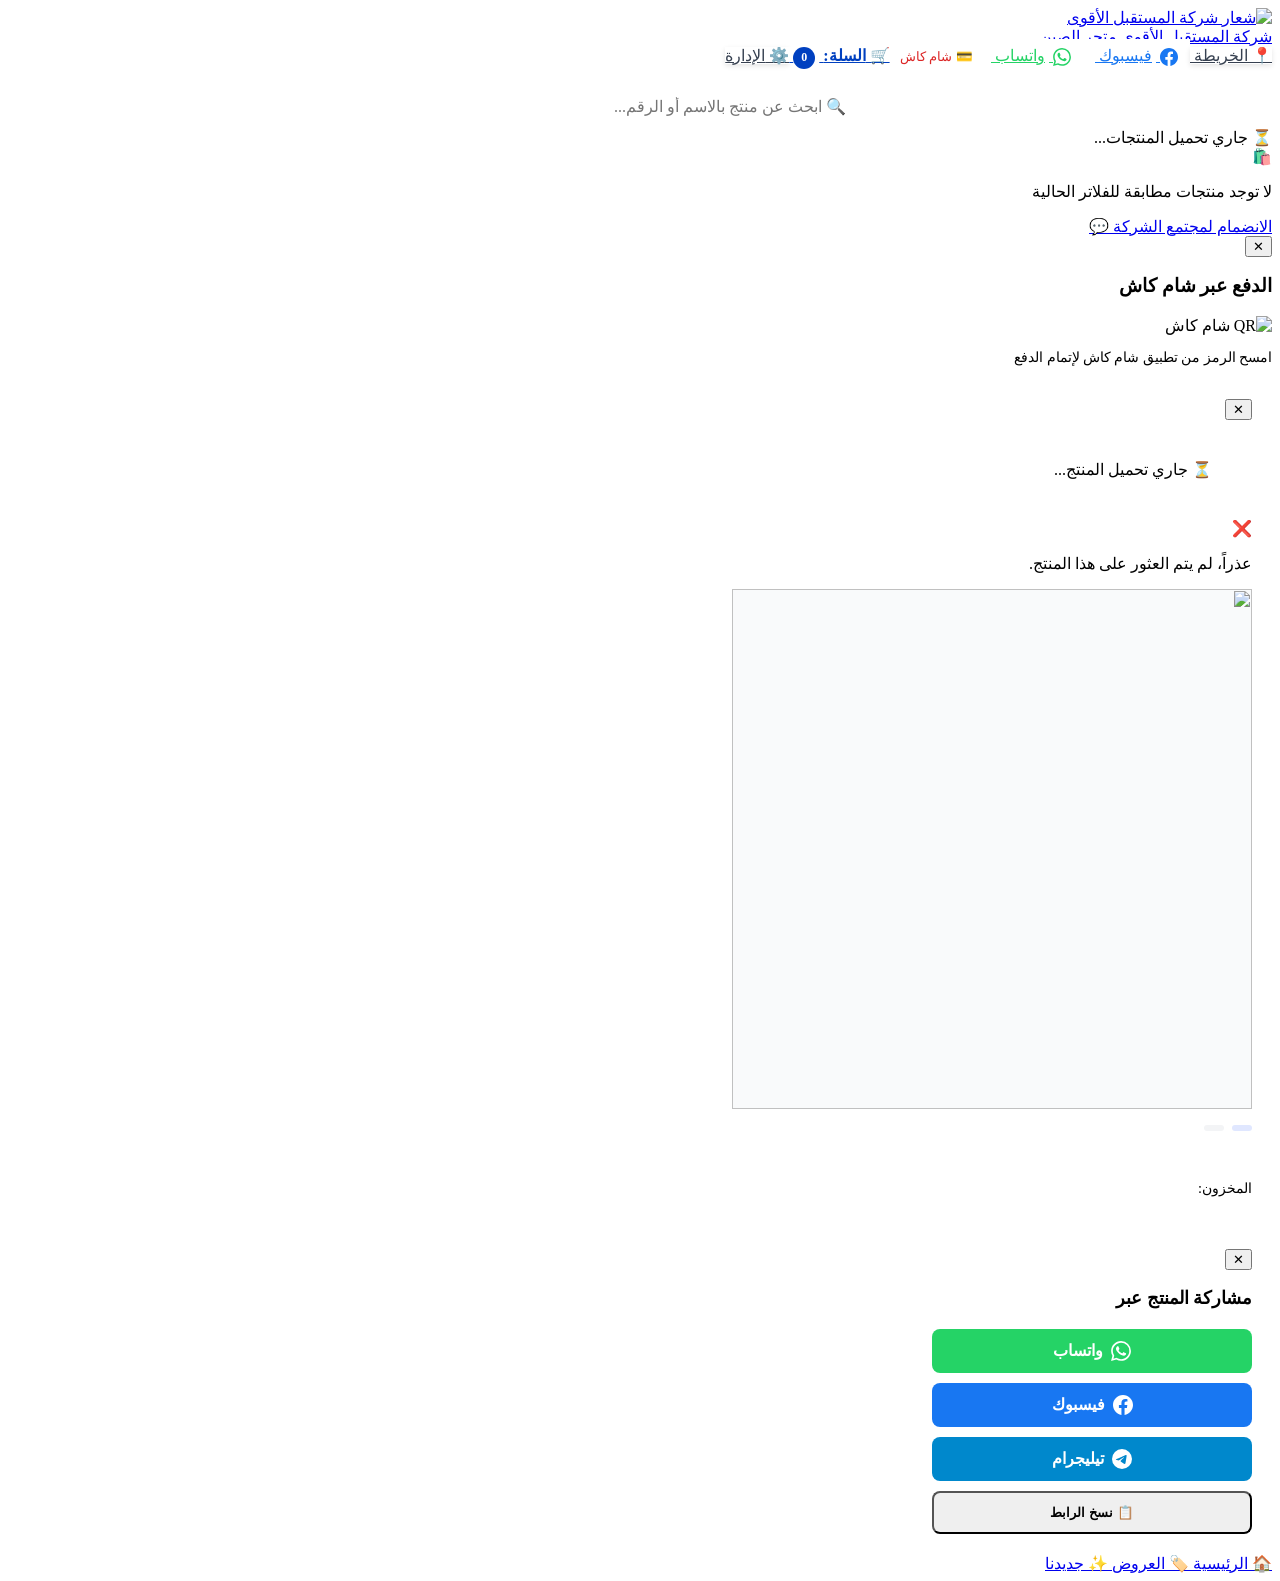
==== public/index.html @ 18c7450a "feat: add bottom navigation, new page, and new badge" ====
﻿<!DOCTYPE html>
<html lang="ar" dir="rtl">
<head>
  <meta charset="UTF-8">
  <meta name="viewport" content="width=device-width, initial-scale=1.0">
  <title>متجر الصين | شركة المستقبل الأقوى</title>
  <meta name="description" content="متجر شركة المستقبل الأقوى - The Stronger Future">
  <link rel="icon" type="image/png" href="/images/logo.png">
  <link rel="stylesheet" href="/css/style.css">
</head>
<body>

  <!-- ============ HEADER ============ -->
  <header class="site-header">
    <div class="container header-inner">

      <!-- الشعار + الاسم (يمين) -->
      <a href="/" class="brand">
        <img src="/images/logo.png" alt="شعار شركة المستقبل الأقوى" class="brand-logo">
        <div class="brand-text">
          <span class="ar">شركة المستقبل الأقوى</span>
          <span class="en">متجر الصين</span>
        </div>
      </a>

      <!-- أزرار (يسار) -->
      <div class="header-actions">
        <!-- الخريطة -->
        <a href="https://maps.app.goo.gl/EZ3p8wQMnWsoLa227" target="_blank" rel="noopener" class="icon-btn" style="background: #fff; color: #374151; border: none; box-shadow: 0 2px 5px rgba(0,0,0,0.1);">
          📍 <span>الخريطة</span>
        </a>
        
        <!-- فيسبوك -->
        <a href="https://www.facebook.com/tsf.co" target="_blank" rel="noopener" class="icon-btn" style="background: #fff; color: #1877F2; padding: 8px 12px;">
          <svg width="18" height="18" viewBox="0 0 24 24" fill="currentColor" style="vertical-align: middle;"><path d="M24 12.073c0-6.627-5.373-12-12-12s-12 5.373-12 12c0 5.99 4.388 10.954 10.125 11.854v-8.385H7.078v-3.469h3.047V9.43c0-3.007 1.792-4.669 4.533-4.669 1.312 0 2.686.235 2.686.235v2.953H15.83c-1.491 0-1.956.925-1.956 1.874v2.25h3.328l-.532 3.469h-2.796v8.385C19.612 23.027 24 18.062 24 12.073z"/></svg>
          <span style="margin-right: 4px;">فيسبوك</span>
        </a>

        <!-- واتساب -->
        <a href="https://wa.me/963956410417" target="_blank" rel="noopener" class="icon-btn whatsapp" style="background: #fff; color: #25D366; padding: 8px 12px;">
          <svg width="18" height="18" viewBox="0 0 24 24" fill="currentColor" style="vertical-align: middle;"><path d="M17.472 14.382c-.297-.149-1.758-.867-2.03-.967-.273-.099-.471-.148-.67.15-.197.297-.767.966-.94 1.164-.173.199-.347.223-.644.075-.297-.15-1.255-.463-2.39-1.475-.883-.788-1.48-1.761-1.653-2.059-.173-.297-.018-.458.13-.606.134-.133.298-.347.446-.52.149-.174.198-.298.298-.497.099-.198.05-.371-.025-.52-.075-.149-.669-1.612-.916-2.207-.242-.579-.487-.5-.669-.51a12.8 12.8 0 0 0-.57-.01c-.198 0-.52.074-.792.372-.272.297-1.04 1.016-1.04 2.479 0 1.462 1.065 2.875 1.213 3.074.149.198 2.096 3.2 5.077 4.487.709.306 1.262.489 1.694.625.712.227 1.36.195 1.871.118.571-.085 1.758-.719 2.006-1.413.248-.694.248-1.289.173-1.413-.074-.124-.272-.198-.57-.347m-5.421 7.403h-.004a9.87 9.87 0 0 1-5.031-1.378l-.361-.214-3.741.982.998-3.648-.235-.374a9.86 9.86 0 0 1-1.51-5.26c.001-5.45 4.436-9.884 9.888-9.884 2.64 0 5.122 1.03 6.988 2.898a9.825 9.825 0 0 1 2.893 6.994c-.003 5.45-4.437 9.884-9.885 9.884m8.413-18.297A11.815 11.815 0 0 0 12.05 0C5.495 0 .16 5.335.157 11.892c0 2.096.547 4.142 1.588 5.945L.057 24l6.305-1.654a11.882 11.882 0 0 0 5.683 1.448h.005c6.554 0 11.89-5.335 11.893-11.893a11.821 11.821 0 0 0-3.48-8.413Z"/></svg>
          <span style="margin-right: 4px;">واتساب</span>
        </a>

        <!-- شام كاش -->
        <button class="icon-btn" id="shamCashBtn" style="background: #fff; color: #dc2626; border: none;">
          💳 <span>شام كاش</span>
        </button>

        <!-- الإدارة -->
        <a href="/cart.html" class="icon-btn" id="cartBtn" style="background: #fff; color: #0040C0; border: none; font-weight: 700;">
          🛒 <span>السلة:</span>
          <span class="cart-badge" id="cartBadge" style="background: #0040C0; color: #fff; border-radius: 50%; width: 22px; height: 22px; display: inline-flex; align-items: center; justify-content: center; font-size: 0.75rem; margin-right: 4px;">0</span>
        </a>

        <!-- السلة -->
        <a href="/admin.html" class="icon-btn" style="background: #fff; color: #374151; border: none; box-shadow: 0 2px 5px rgba(0,0,0,0.1);">
          ⚙️ <span>الإدارة</span>
        </a>
      </div>
    </div>
  </header>

  <!-- ============ BRAND SELECTOR ============ -->
  <section class="brand-selector" id="brandSelector">
    <div class="container">
      <div class="selector-actions" style="display: flex; flex-wrap: nowrap; overflow-x: auto; gap: 10px; align-items: center; justify-content: flex-start; padding-bottom: 5px;">
        
        
      </div>
      <div class="brand-buttons" id="brandButtons">
        <!-- تُملأ بـ JS -->
      </div>
    </div>
  </section>

  <!-- ============ CATEGORY BAR ============ -->
  <nav class="category-bar" id="categoryBar">
    <div class="container" id="categoryChips">
      <!-- تُملأ بـ JS -->
    </div>
  </nav>

  <!-- ============ PRODUCTS ============ -->
    <!-- ============ SEARCH BAR ============ -->
  <div class="container" style="padding-top: 12px;">
    <div style="position: relative; max-width: 500px; margin: 0 auto;">
      <input 
        type="text" 
        id="searchInput" 
        placeholder="🔍 ابحث عن منتج بالاسم أو الرقم..." 
        style="
          width: 100%;
          padding: 12px 44px 12px 44px;
          border: 2px solid var(--border);
          border-radius: 999px;
          font-size: 1rem;
          font-family: inherit;
          transition: all 0.2s;
          background: #fff;
        "
      >
      <button 
        id="clearSearchBtn" 
        style="
          position: absolute;
          left: 8px;
          top: 50%;
          transform: translateY(-50%);
          width: 32px;
          height: 32px;
          border-radius: 50%;
          background: #f3f4f6;
          color: var(--text-muted);
          display: none;
          align-items: center;
          justify-content: center;
          font-size: 1rem;
        "
        title="مسح البحث"
      >✕</button>
    </div>
  </div>
<main class="container">
    <div id="loadingState" class="loading">⏳ جاري تحميل المنتجات...</div>
    <div id="emptyState" class="empty-state hidden">
      <div class="emoji">🛍️</div>
      <p>لا توجد منتجات مطابقة للفلاتر الحالية</p>
    </div>
    <div class="products-grid" id="productsGrid">
      <!-- تُملأ بـ JS -->
    </div>
  </main>

  <!-- ============ FLOATING WHATSAPP ============ -->
  <a href="https://chat.whatsapp.com/KZf6brYjicuGDrqIsiV7Ft" target="_blank" rel="noopener" class="floating-whatsapp">
    <span class="wa-tooltip">الانضمام لمجتمع الشركة</span>
    💬
  </a>

  <!-- ============ SHAM CASH MODAL ============ -->
  <div class="modal-overlay hidden" id="shamCashModal">
    <div class="modal-content">
      <button class="modal-close" id="closeShamCash">✕</button>
      <h3>الدفع عبر شام كاش</h3>
      <img src="/images/sham-cash-qr.png" alt="QR شام كاش">
      <p style="color: var(--text-muted); font-size: 0.85rem;">امسح الرمز من تطبيق شام كاش لإتمام الدفع</p>
    </div>
  </div>

  <!-- ============ SCRIPTS ============ -->
  
  <!-- ============ PRODUCT MODAL ============ -->
  <div class="modal-overlay hidden" id="productModal">
    <div class="modal-content product-modal-content">
      <button class="modal-close" id="closeProductModal" style="z-index: 10;">✕</button>
      
      <div id="pmLoading" class="loading" style="padding: 40px;">⏳ جاري تحميل المنتج...</div>
      <div id="pmError" class="empty-state hidden">
        <div class="emoji">❌</div>
        <p>عذراً، لم يتم العثور على هذا المنتج.</p>
      </div>
      
      <div id="pmContent" class="hidden" style="display: flex; flex-direction: column; gap: 16px; text-align: right;">
        <div class="pm-image-wrap">
          <span class="product-id-badge" id="pmId" style="top: 8px; right: 8px;"></span>
          <img id="pmImg" src="" alt="">
        </div>
        
        <div>
          <div class="meta-row" style="margin-bottom: 8px;">
            <span class="badge" id="pmBrand"></span>
            <span class="badge" id="pmCategory" style="background:#f3f4f6; color:#333;"></span>
          </div>
          <h2 id="pmName" style="color: var(--primary); font-size: 1.3rem; line-height: 1.3;"></h2>
        </div>
        
        <div class="price-large" id="pmPrice" style="font-size: 1.6rem;"></div>
        
        <div style="color:var(--text-muted); font-size: 0.9rem;">
          المخزون: <strong id="pmStock"></strong>
        </div>

        <div style="border-top:1px solid var(--border); padding-top:16px;">
          <p style="margin-bottom: 8px; font-weight:700; font-size: 0.9rem;">الكمية المطلوبة:</p>
          <div class="qty-control">
            <button class="qty-btn" id="pmBtnMinus">−</button>
            <input type="range" class="qty-slider" id="pmQtySlider" min="1" value="1">
            <span class="qty-value" id="pmQtyVal">1</span>
            <button class="qty-btn" id="pmBtnPlus">+</button>
          </div>
        </div>

        <div style="display:flex; gap:8px; margin-top: 8px;">
          <button class="btn-primary" id="pmAddToCart" style="flex:1; padding:14px; font-size:1rem;">🛒 أضف للسلة</button>
          <button class="btn-icon-small share" id="pmShareBtn" style="width:50px; height:auto;">🔗</button>
          <button class="btn-icon-small trash" id="pmTrashBtn" style="width:50px; height:auto; color:var(--danger);" title="حذف من السلة">🗑️</button>
          
          
        </div>
      </div>
    </div>
  </div>

  <style>
    .product-modal-content {
      max-width: 520px;
      max-height: 90vh;
      overflow-y: auto;
      padding: 20px;
    }
    .pm-image-wrap {
      position: relative;
      width: 100%;
      aspect-ratio: 1/1;
      background: #f9fafb;
      border-radius: var(--radius-sm);
      overflow: hidden;
      display: flex;
      align-items: center;
      justify-content: center;
    }
    .pm-image-wrap img { width: 100%; height: 100%; object-fit: contain; }
    .pm-image-wrap .product-placeholder { font-size: 4rem; }
    .meta-row { display: flex; gap: 8px; flex-wrap: wrap; }
    .badge { background: #e0e7ff; color: var(--primary); padding: 3px 10px; border-radius: 999px; font-weight: 700; font-size: 0.75rem; }
  </style>
  <script src="/js/main.js"></script>
  <!-- ============ SHARE MENU ============ -->
  <div class="modal-overlay hidden" id="shareModal" style="z-index: 300;">
    <div class="modal-content" style="max-width: 320px; padding: 20px;">
      <button class="modal-close" id="closeShareModal" onclick="document.getElementById('shareModal').classList.add('hidden')">✕</button>
      <h3 style="color: var(--primary); margin-bottom: 20px; font-size: 1.1rem;">مشاركة المنتج عبر</h3>
      <div style="display: flex; flex-direction: column; gap: 10px;">
        <a href="#" id="shareWa" target="_blank" class="btn-primary" style="background: #25D366; color: #fff; text-decoration: none; padding: 12px; border-radius: 8px; font-weight: 700; display: flex; align-items: center; justify-content: center; gap: 8px;">
          <svg width="20" height="20" viewBox="0 0 24 24" fill="currentColor"><path d="M17.472 14.382c-.297-.149-1.758-.867-2.03-.967-.273-.099-.471-.148-.67.15-.197.297-.767.966-.94 1.164-.173.199-.347.223-.644.075-.297-.15-1.255-.463-2.39-1.475-.883-.788-1.48-1.761-1.653-2.059-.173-.297-.018-.458.13-.606.134-.133.298-.347.446-.52.149-.174.198-.298.298-.497.099-.198.05-.371-.025-.52-.075-.149-.669-1.612-.916-2.207-.242-.579-.487-.5-.669-.51a12.8 12.8 0 0 0-.57-.01c-.198 0-.52.074-.792.372-.272.297-1.04 1.016-1.04 2.479 0 1.462 1.065 2.875 1.213 3.074.149.198 2.096 3.2 5.077 4.487.709.306 1.262.489 1.694.625.712.227 1.36.195 1.871.118.571-.085 1.758-.719 2.006-1.413.248-.694.248-1.289.173-1.413-.074-.124-.272-.198-.57-.347m-5.421 7.403h-.004a9.87 9.87 0 0 1-5.031-1.378l-.361-.214-3.741.982.998-3.648-.235-.374a9.86 9.86 0 0 1-1.51-5.26c.001-5.45 4.436-9.884 9.888-9.884 2.64 0 5.122 1.03 6.988 2.898a9.825 9.825 0 0 1 2.893 6.994c-.003 5.45-4.437 9.884-9.885 9.884m8.413-18.297A11.815 11.815 0 0 0 12.05 0C5.495 0 .16 5.335.157 11.892c0 2.096.547 4.142 1.588 5.945L.057 24l6.305-1.654a11.882 11.882 0 0 0 5.683 1.448h.005c6.554 0 11.89-5.335 11.893-11.893a11.821 11.821 0 0 0-3.48-8.413Z"/></svg>
          واتساب
        </a>
        <a href="#" id="shareFb" target="_blank" class="btn-primary" style="background: #1877F2; color: #fff; text-decoration: none; padding: 12px; border-radius: 8px; font-weight: 700; display: flex; align-items: center; justify-content: center; gap: 8px;">
          <svg width="20" height="20" viewBox="0 0 24 24" fill="currentColor"><path d="M24 12.073c0-6.627-5.373-12-12-12s-12 5.373-12 12c0 5.99 4.388 10.954 10.125 11.854v-8.385H7.078v-3.469h3.047V9.43c0-3.007 1.792-4.669 4.533-4.669 1.312 0 2.686.235 2.686.235v2.953H15.83c-1.491 0-1.956.925-1.956 1.874v2.25h3.328l-.532 3.469h-2.796v8.385C19.612 23.027 24 18.062 24 12.073z"/></svg>
          فيسبوك
        </a>
        <a href="#" id="shareTg" target="_blank" class="btn-primary" style="background: #0088cc; color: #fff; text-decoration: none; padding: 12px; border-radius: 8px; font-weight: 700; display: flex; align-items: center; justify-content: center; gap: 8px;">
          <svg width="20" height="20" viewBox="0 0 24 24" fill="currentColor"><path d="M11.944 0A12 12 0 0 0 0 12a12 12 0 0 0 12 12 12 12 0 0 0 12-12A12 12 0 0 0 12 0a12 12 0 0 0-.056 0zm4.962 7.224c.1-.002.321.023.465.14a.506.506 0 0 1 .171.325c.016.093.036.306.02.472-.18 1.898-.962 6.502-1.36 8.627-.168.9-.499 1.201-.82 1.23-.696.065-1.225-.46-1.9-.902-1.056-.693-1.653-1.124-2.678-1.8-1.185-.78-.417-1.21.258-1.91.177-.184 3.247-2.977 3.307-3.23.007-.032.014-.15-.056-.212s-.174-.041-.249-.024c-.106.024-1.793 1.14-5.061 3.345-.48.33-.913.49-1.302.48-.428-.008-1.252-.241-1.865-.44-.752-.245-1.349-.374-1.297-.789.027-.216.325-.437.893-.663 3.498-1.524 5.83-2.529 6.998-3.014 3.332-1.386 4.025-1.627 4.476-1.635z"/></svg>
          تيليجرام
        </a>
        <button id="shareCopy" class="btn-outline" style="padding: 12px; border-radius: 8px; font-weight: 700; width: 100%;">
          📋 نسخ الرابط
        </button>
      </div>
    </div>
  </div>

  <!-- ============ BOTTOM NAVIGATION ============ -->
  <nav class="bottom-nav">
    <a href="/" class="nav-item active">
      <span class="nav-icon">🏠</span>
      <span class="nav-label">الرئيسية</span>
    </a>
    <a href="/offers.html" class="nav-item">
      <span class="nav-icon">🏷️</span>
      <span class="nav-label">العروض</span>
    </a>
    <a href="/new.html" class="nav-item">
      <span class="nav-icon">✨</span>
      <span class="nav-label">جديدنا</span>
    </a>
  </nav>

</body>
</html>
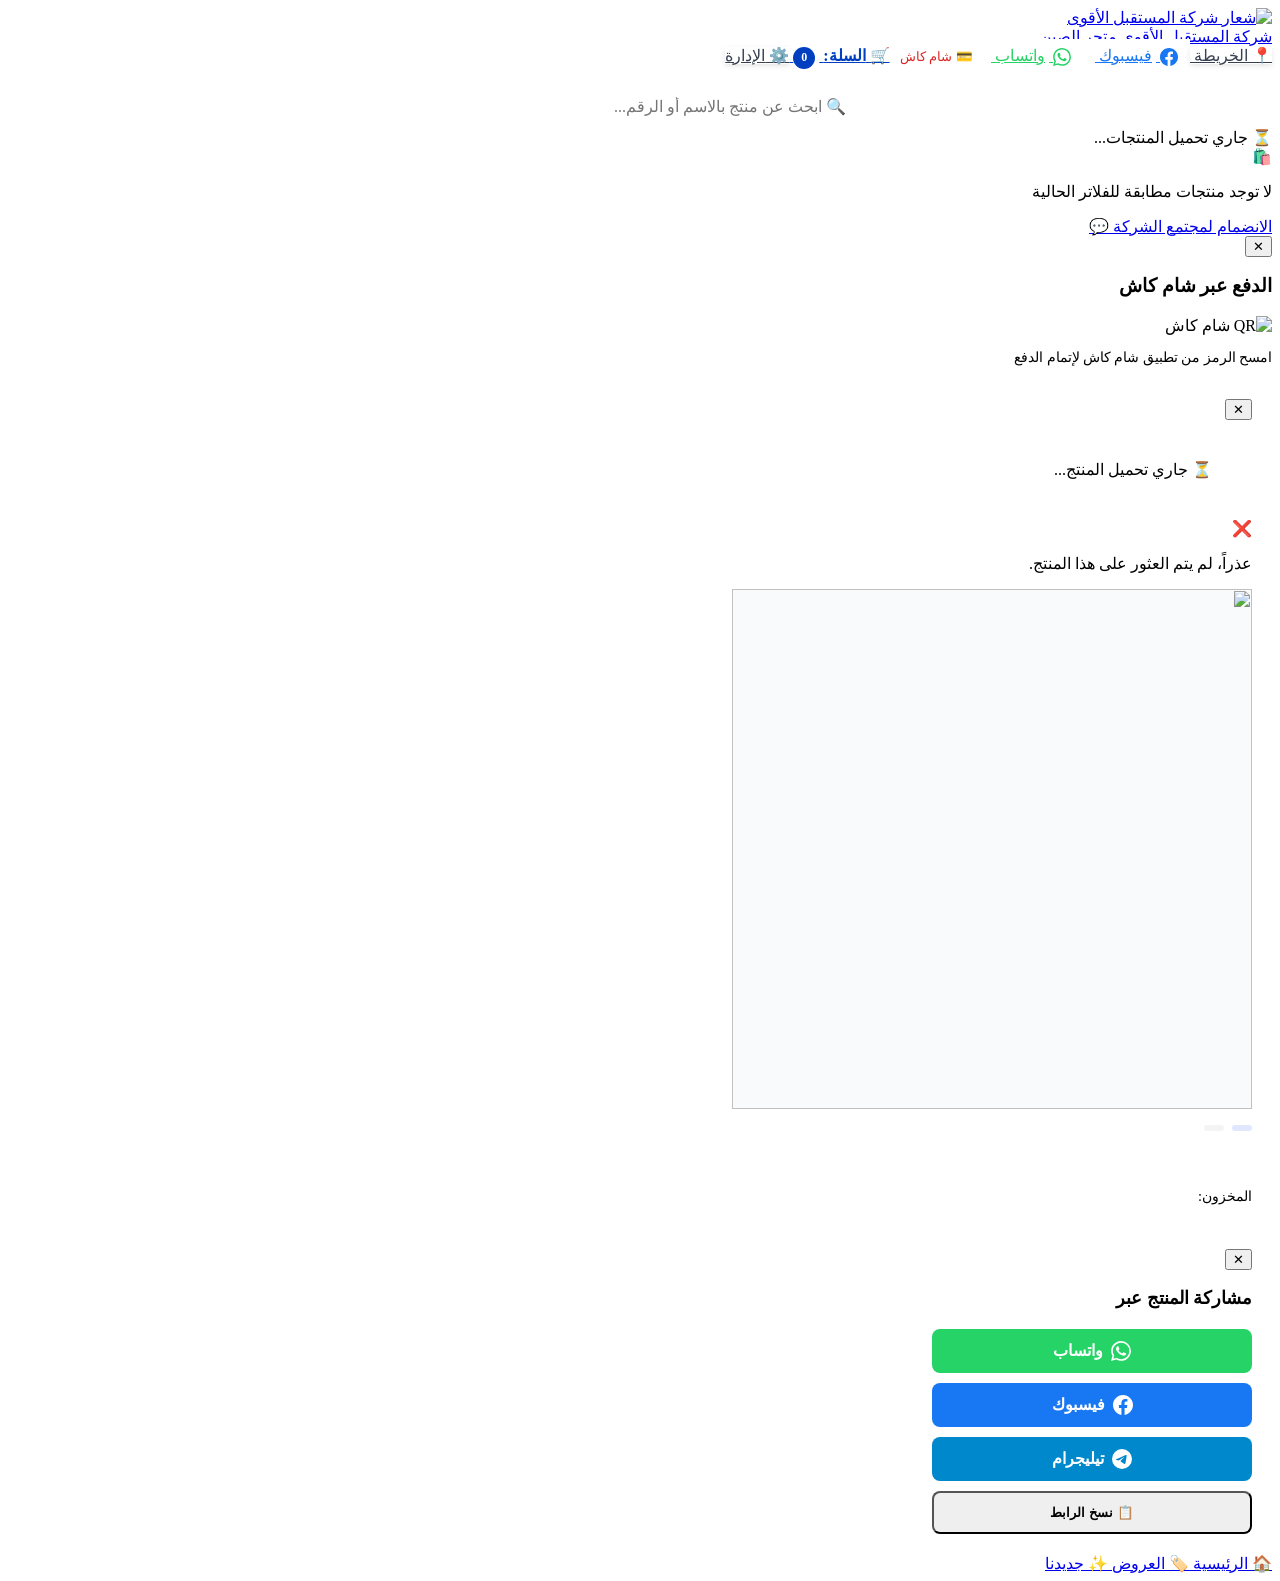
==== commit e44b7521: "feat: complete invoice system, edit stock, and cart improvements" ====
--- a/public/index.html
+++ b/public/index.html
@@ -175,7 +175,10 @@
           <h2 id="pmName" style="color: var(--primary); font-size: 1.3rem; line-height: 1.3;"></h2>
         </div>
         
-        <div class="price-large" id="pmPrice" style="font-size: 1.6rem;"></div>
+        <div style="display: flex; justify-content: space-between; align-items: center; margin-bottom: 8px;">
+          <div class="price-large" id="pmPrice" style="font-size: 1.6rem;"></div>
+          <div id="pmTotalPrice" style="font-size: 1.3rem; font-weight: 800; color: #10b981; background: #ecfdf5; padding: 4px 12px; border-radius: 999px; display: none;"></div>
+        </div>
         
         <div style="color:var(--text-muted); font-size: 0.9rem;">
           المخزون: <strong id="pmStock"></strong>
@@ -185,9 +188,9 @@
           <p style="margin-bottom: 8px; font-weight:700; font-size: 0.9rem;">الكمية المطلوبة:</p>
           <div class="qty-control">
             <button class="qty-btn" id="pmBtnMinus">−</button>
-            <input type="range" class="qty-slider" id="pmQtySlider" min="1" value="1">
             <span class="qty-value" id="pmQtyVal">1</span>
             <button class="qty-btn" id="pmBtnPlus">+</button>
+            <input type="range" class="qty-slider" id="pmQtySlider" min="1" value="1">
           </div>
         </div>
 
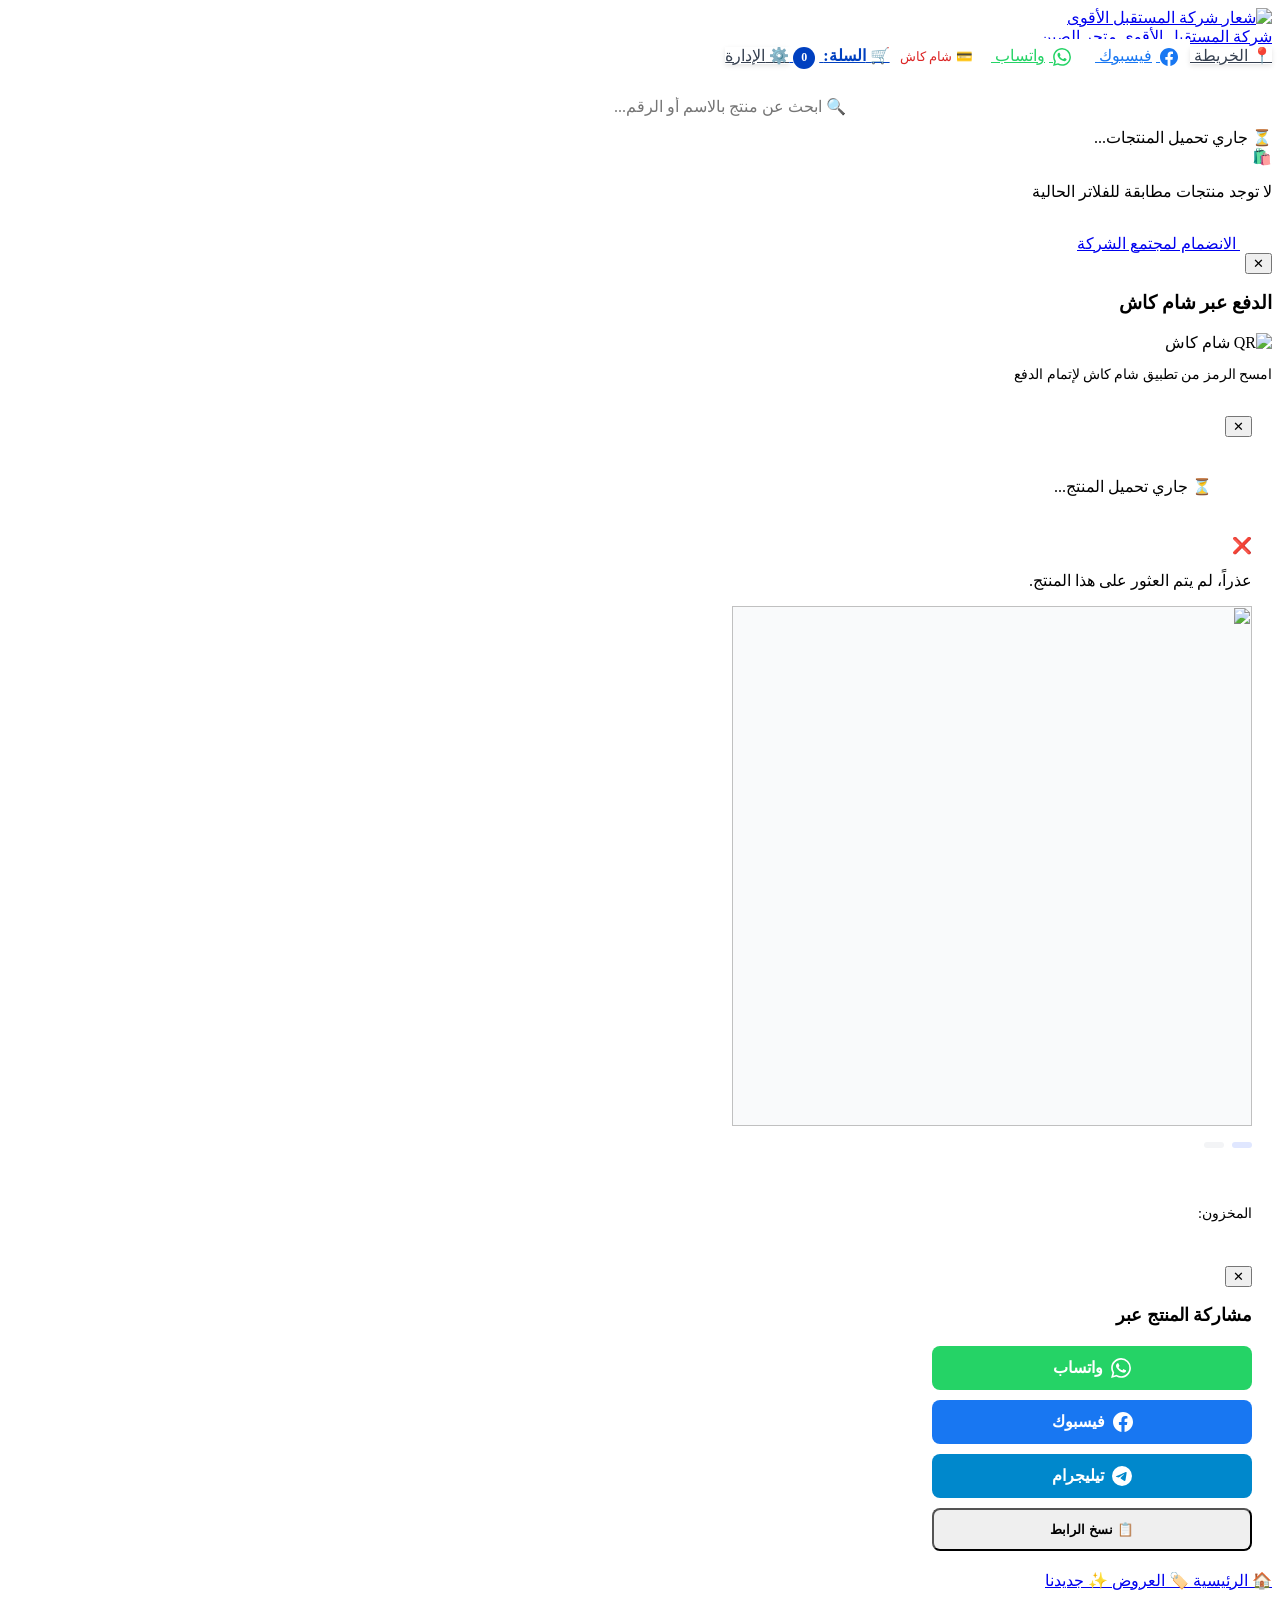
==== commit 0a67e9f6: "style: unify floating whatsapp button and offers header" ====
--- a/public/index.html
+++ b/public/index.html
@@ -134,8 +134,8 @@
 
   <!-- ============ FLOATING WHATSAPP ============ -->
   <a href="https://chat.whatsapp.com/KZf6brYjicuGDrqIsiV7Ft" target="_blank" rel="noopener" class="floating-whatsapp">
+    <svg width="32" height="32" viewBox="0 0 24 24" fill="white"><path d="M17.472 14.382c-.297-.149-1.758-.867-2.03-.967-.273-.099-.471-.148-.67.15-.197.297-.767.966-.94 1.164-.173.199-.347.223-.644.075-.297-.15-1.255-.463-2.39-1.475-.883-.788-1.48-1.761-1.653-2.059-.173-.297-.018-.458.13-.606.134-.133.298-.347.446-.52.149-.174.198-.298.298-.497.099-.198.05-.371-.025-.52-.075-.149-.669-1.612-.916-2.207-.242-.579-.487-.5-.669-.51a12.8 12.8 0 0 0-.57-.01c-.198 0-.52.074-.792.372-.272.297-1.04 1.016-1.04 2.479 0 1.462 1.065 2.875 1.213 3.074.149.198 2.096 3.2 5.077 4.487.709.306 1.262.489 1.694.625.712.227 1.36.195 1.871.118.571-.085 1.758-.719 2.006-1.413.248-.694.248-1.289.173-1.413-.074-.124-.272-.198-.57-.347m-5.421 7.403h-.004a9.87 9.87 0 0 1-5.031-1.378l-.361-.214-3.741.982.998-3.648-.235-.374a9.86 9.86 0 0 1-1.51-5.26c.001-5.45 4.436-9.884 9.888-9.884 2.64 0 5.122 1.03 6.988 2.898a9.825 9.825 0 0 1 2.893 6.994c-.003 5.45-4.437 9.884-9.885 9.884m8.413-18.297A11.815 11.815 0 0 0 12.05 0C5.495 0 .16 5.335.157 11.892c0 2.096.547 4.142 1.588 5.945L.057 24l6.305-1.654a11.882 11.882 0 0 0 5.683 1.448h.005c6.554 0 11.89-5.335 11.893-11.893a11.821 11.821 0 0 0-3.48-8.413Z"/></svg>
     <span class="wa-tooltip">الانضمام لمجتمع الشركة</span>
-    💬
   </a>
 
   <!-- ============ SHAM CASH MODAL ============ -->
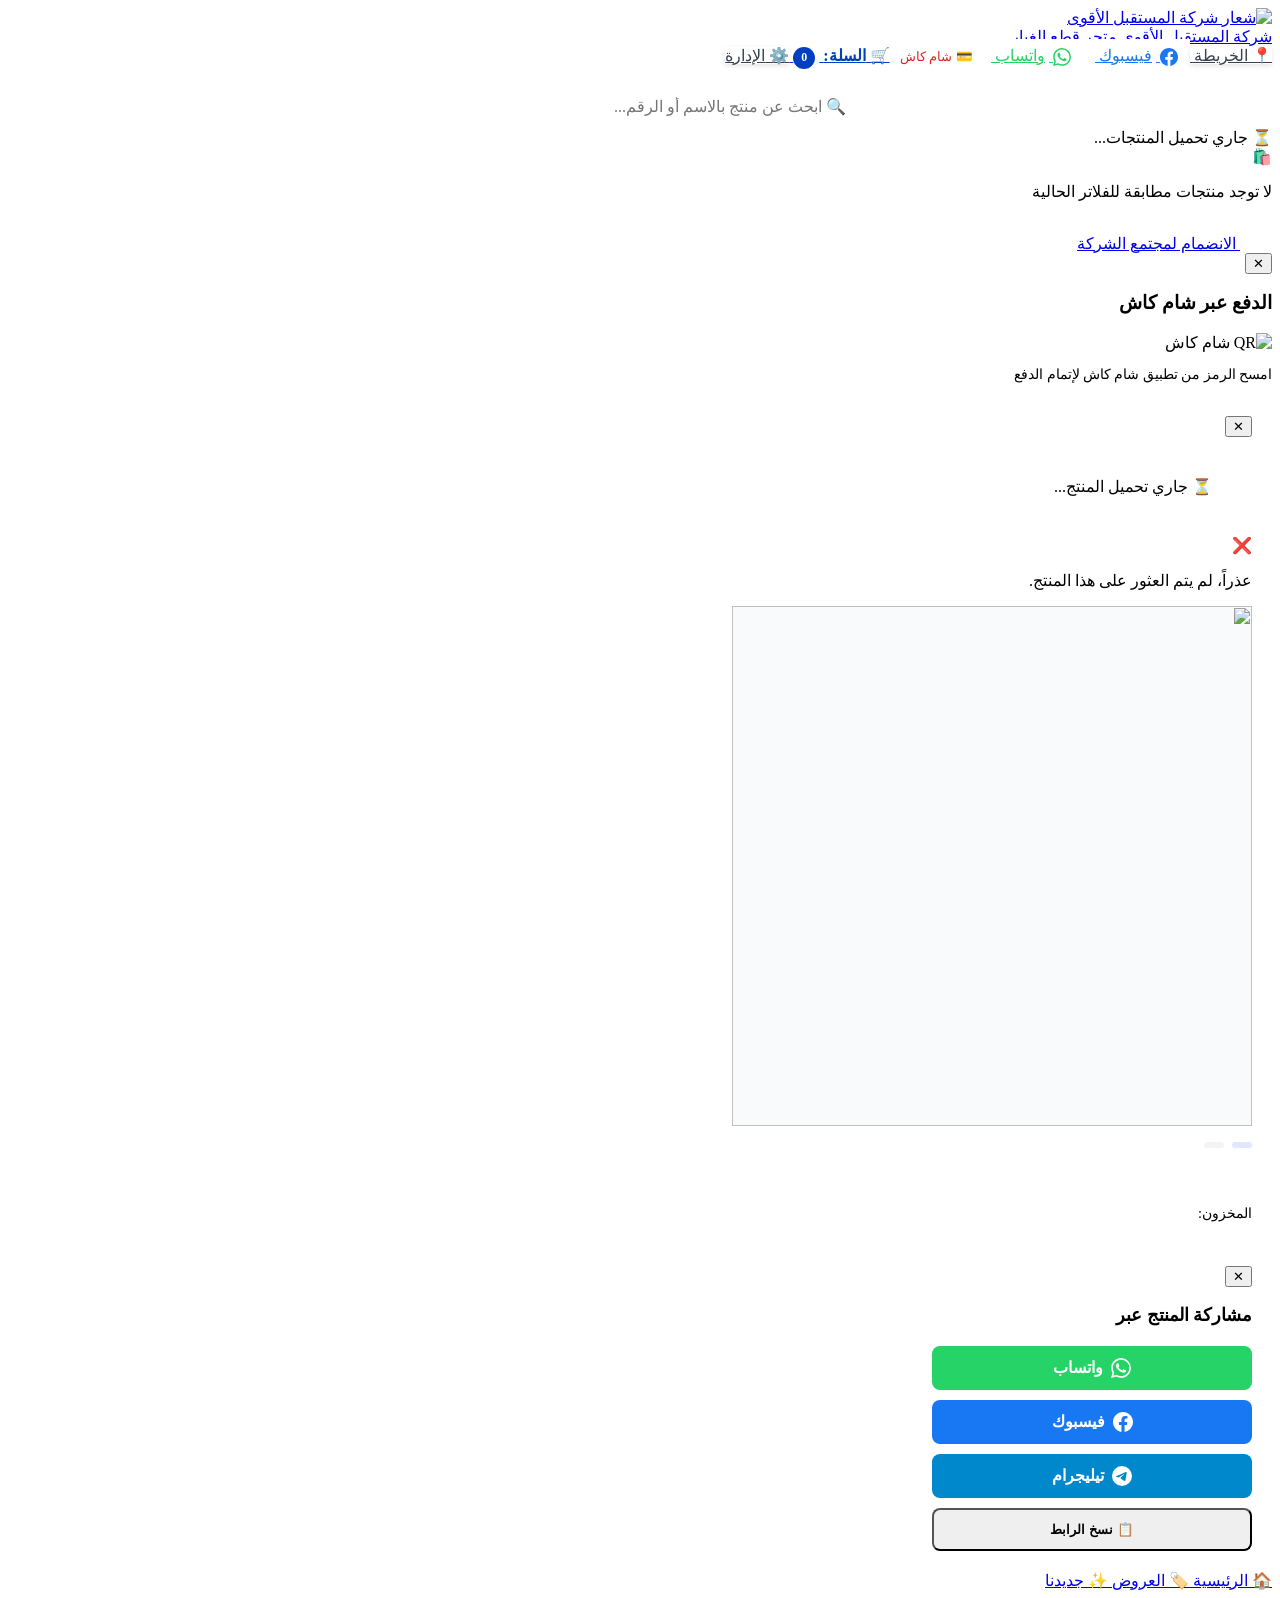
==== commit ad74e5aa: "fix: remove duplicated china-tsf folder and data/data" ====
--- a/public/index.html
+++ b/public/index.html
@@ -3,7 +3,7 @@
 <head>
   <meta charset="UTF-8">
   <meta name="viewport" content="width=device-width, initial-scale=1.0">
-  <title>متجر الصين | شركة المستقبل الأقوى</title>
+  <title>متجر قطع الغيار | شركة المستقبل الأقوى</title>
   <meta name="description" content="متجر شركة المستقبل الأقوى - The Stronger Future">
   <link rel="icon" type="image/png" href="/images/logo.png">
   <link rel="stylesheet" href="/css/style.css">
@@ -19,7 +19,7 @@
         <img src="/images/logo.png" alt="شعار شركة المستقبل الأقوى" class="brand-logo">
         <div class="brand-text">
           <span class="ar">شركة المستقبل الأقوى</span>
-          <span class="en">متجر الصين</span>
+          <span class="en">متجر قطع الغيار</span>
         </div>
       </a>
 
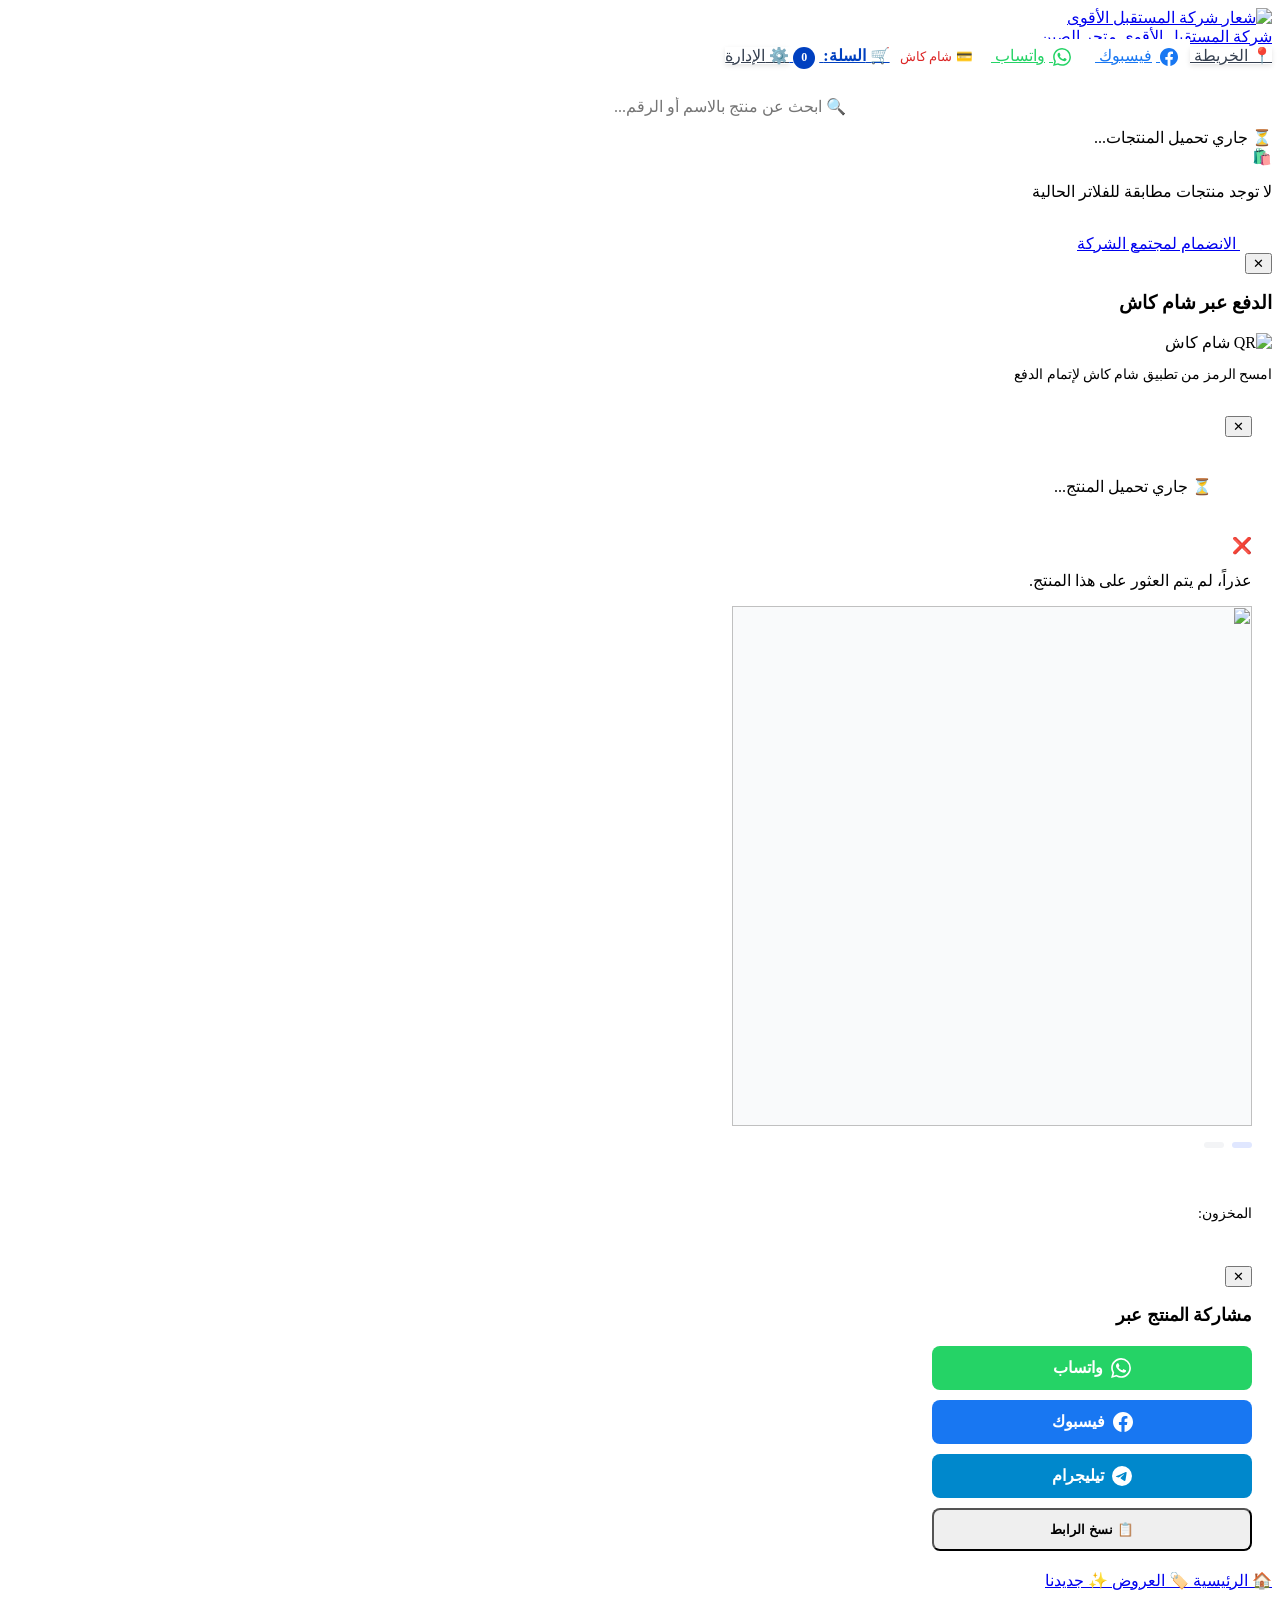
==== commit ce270cad: "fix: correct store name back to China Store" ====
--- a/public/index.html
+++ b/public/index.html
@@ -3,7 +3,7 @@
 <head>
   <meta charset="UTF-8">
   <meta name="viewport" content="width=device-width, initial-scale=1.0">
-  <title>متجر قطع الغيار | شركة المستقبل الأقوى</title>
+  <title>متجر الصين | شركة المستقبل الأقوى</title>
   <meta name="description" content="متجر شركة المستقبل الأقوى - The Stronger Future">
   <link rel="icon" type="image/png" href="/images/logo.png">
   <link rel="stylesheet" href="/css/style.css">
@@ -19,7 +19,7 @@
         <img src="/images/logo.png" alt="شعار شركة المستقبل الأقوى" class="brand-logo">
         <div class="brand-text">
           <span class="ar">شركة المستقبل الأقوى</span>
-          <span class="en">متجر قطع الغيار</span>
+          <span class="en">متجر الصين</span>
         </div>
       </a>
 
